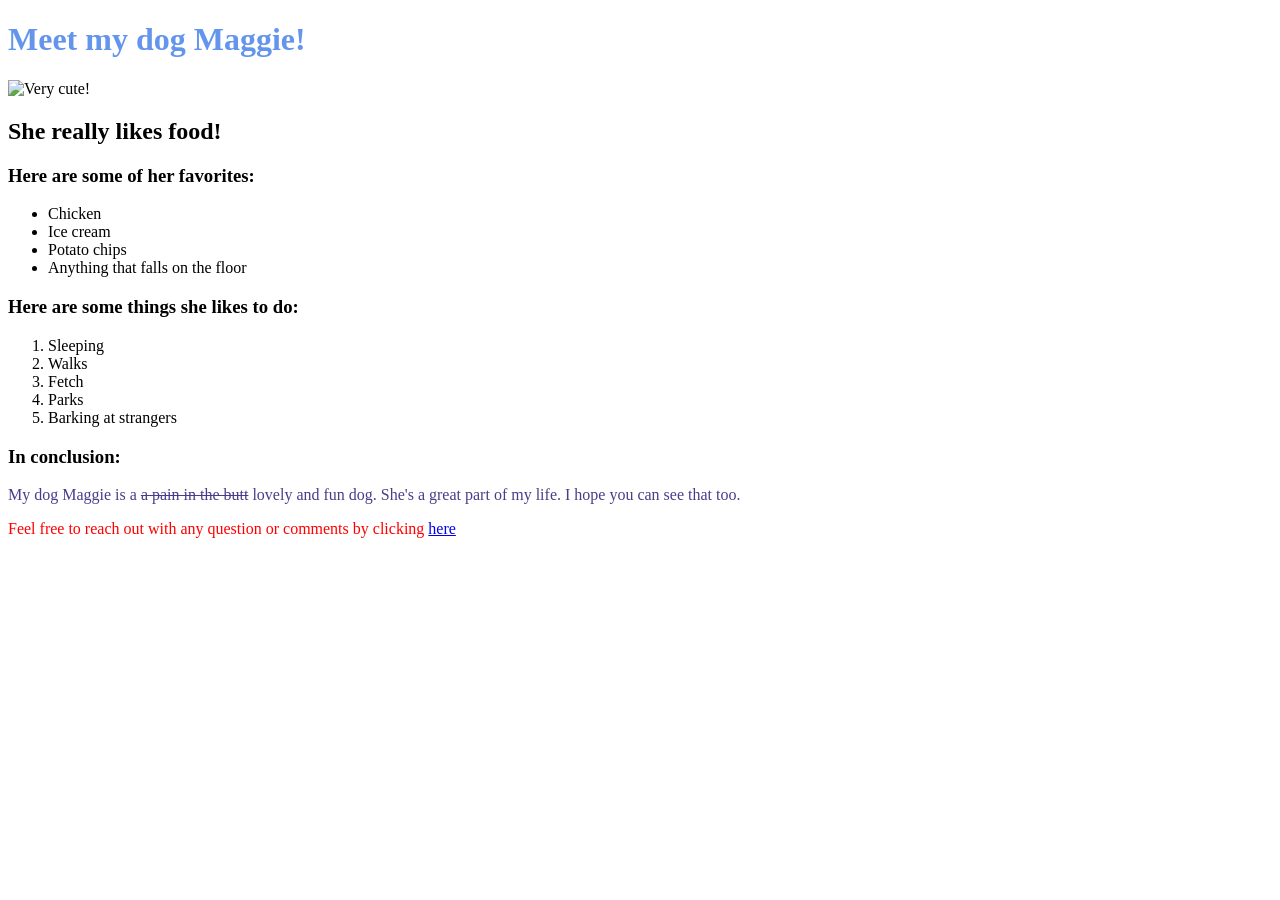
==== pet-website.html @ 2ddf522a "create and edit pet website" ====
<!DOCTYPE html>
<html>
  <head>
    <title>My Pet Maggie!</title>
  </head>
  <body>
    <h1 style="color: cornflowerblue">Meet my dog Maggie!</h1>
    <img src="puppy.jpeg" alt="Very cute!" />

    <h2>She really likes food!</h2>
    <h3>Here are some of her favorites:</h3>
    <ul>
      <li>Chicken</li>
      <li>Ice cream</li>
      <li>Potato chips</li>
      <li>Anything that falls on the floor</li>
    </ul>

    <h3>Here are some things she likes to do:</h3>
    <ol>
      <li>Sleeping</li>
      <li>Walks</li>
      <li>Fetch</li>
      <li>Parks</li>
      <li>Barking at strangers</li>
    </ol>

    <h3>In conclusion:</h3>
    <p style="color: darkslateblue">My dog Maggie is a <strike>a pain in the butt</strike> lovely and fun dog. She's a great part of my life. I hope you can see that too.</p>

    <p style="color: red">Feel free to reach out with any question or comments by clicking <a href="mailto:Cmdyrness@gmail.com">here</a></p>

  </body>
</html>
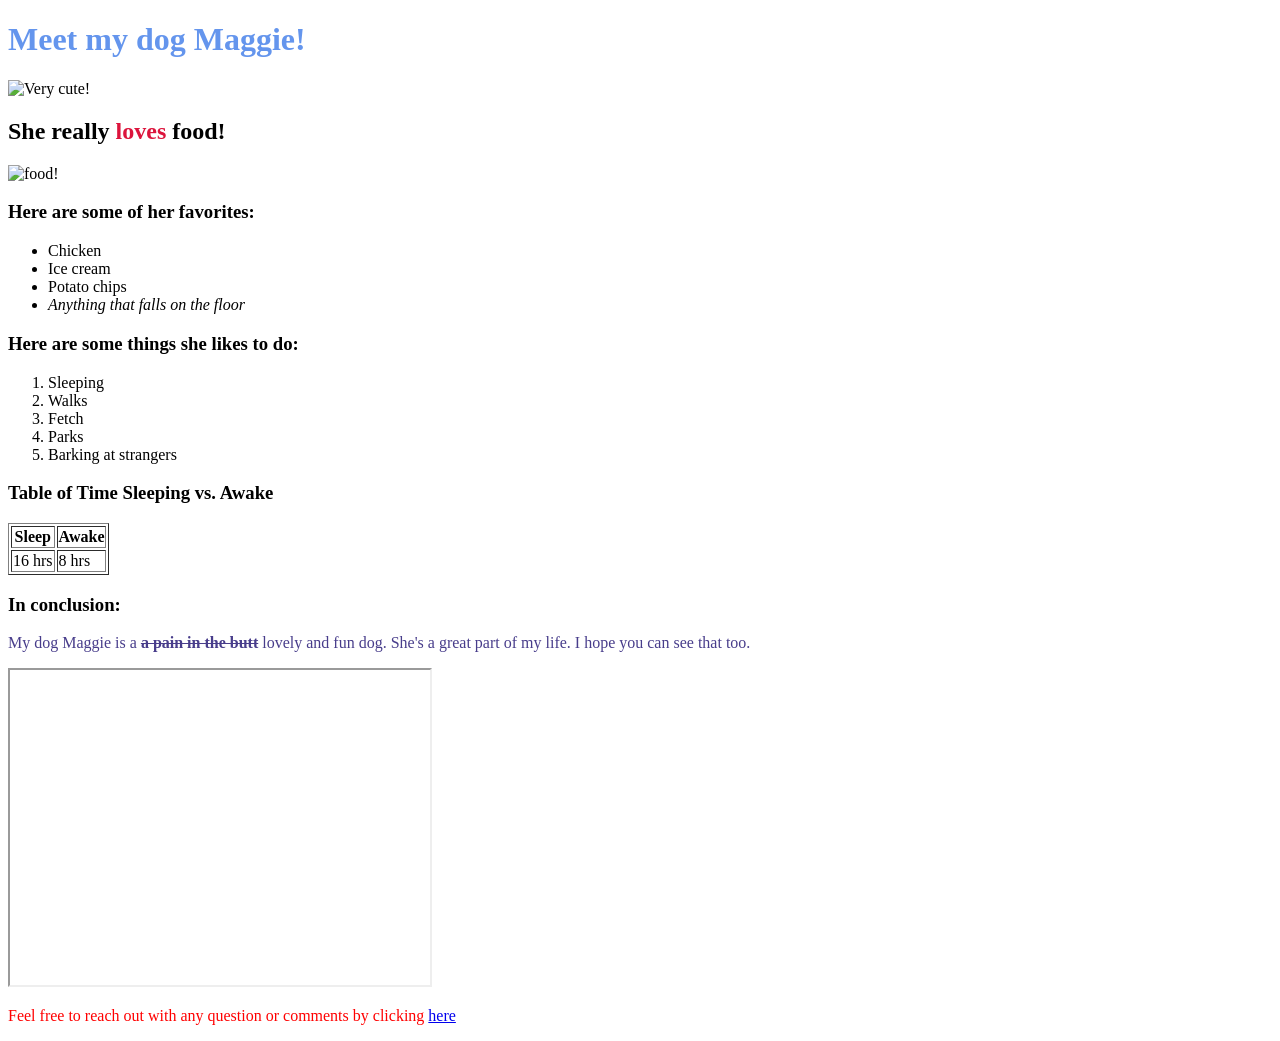
==== commit 89a55793: "add table, video, and inline elements" ====
--- a/pet-website.html
+++ b/pet-website.html
@@ -7,13 +7,14 @@
     <h1 style="color: cornflowerblue">Meet my dog Maggie!</h1>
     <img src="puppy.jpeg" alt="Very cute!" />
 
-    <h2>She really likes food!</h2>
+    <h2>She really <strong style="color: crimson">loves</strong> food!</h2>
+    <img src="food.jpg" alt="food!" />
     <h3>Here are some of her favorites:</h3>
     <ul>
       <li>Chicken</li>
       <li>Ice cream</li>
       <li>Potato chips</li>
-      <li>Anything that falls on the floor</li>
+      <li><em>Anything that falls on the floor</em></li>
     </ul>
 
     <h3>Here are some things she likes to do:</h3>
@@ -25,8 +26,22 @@
       <li>Barking at strangers</li>
     </ol>
 
+    <h3>Table of Time Sleeping vs. Awake</h3>
+    <table border="1">
+      <tr>
+        <th>Sleep</th>
+        <th>Awake</th>
+      </tr>
+      <tr>
+        <td>16 hrs</td>
+        <td>8 hrs</td>
+      </tr>
+    </table>
+
     <h3>In conclusion:</h3>
-    <p style="color: darkslateblue">My dog Maggie is a <strike>a pain in the butt</strike> lovely and fun dog. She's a great part of my life. I hope you can see that too.</p>
+    <p style="color: darkslateblue">My dog Maggie is a <strike><strong>a pain in the butt</strong></strike> lovely and fun dog. She's a great part of my life. I hope you can see that too.</p>
+
+    <iframe width="420" height="315" src="https://www.youtube.com/embed/3ggIHfwkIWM?autoplay=1"></iframe>
 
     <p style="color: red">Feel free to reach out with any question or comments by clicking <a href="mailto:Cmdyrness@gmail.com">here</a></p>
 
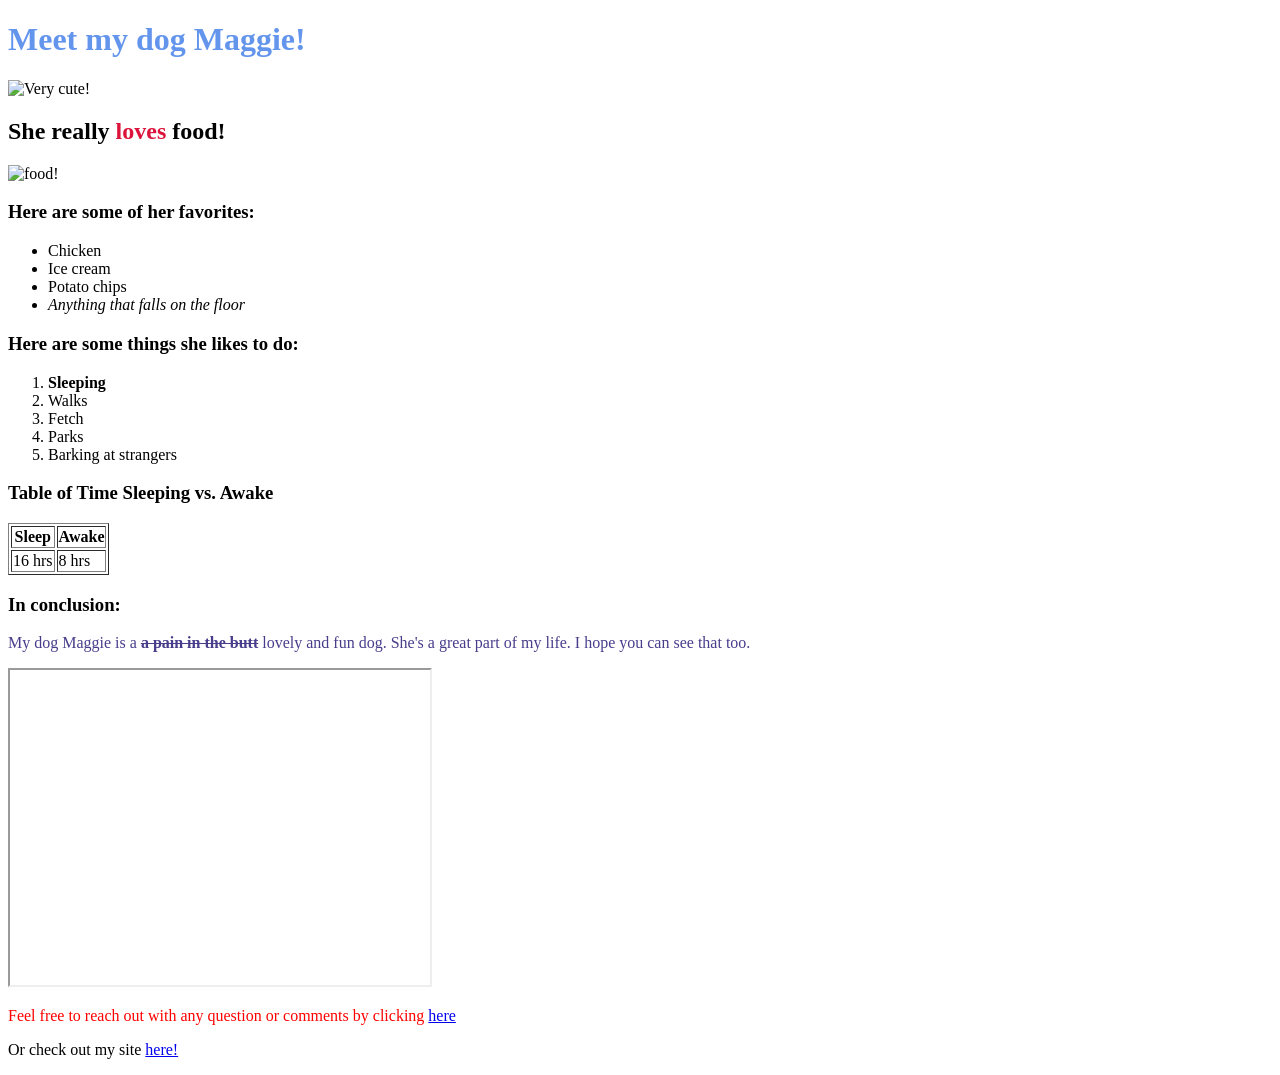
==== commit b7530fba: "add owner.html and add link on pet-website.html" ====
--- a/pet-website.html
+++ b/pet-website.html
@@ -19,7 +19,7 @@
 
     <h3>Here are some things she likes to do:</h3>
     <ol>
-      <li>Sleeping</li>
+      <li><strong>Sleeping</strong></li>
       <li>Walks</li>
       <li>Fetch</li>
       <li>Parks</li>
@@ -44,6 +44,7 @@
     <iframe width="420" height="315" src="https://www.youtube.com/embed/3ggIHfwkIWM?autoplay=1"></iframe>
 
     <p style="color: red">Feel free to reach out with any question or comments by clicking <a href="mailto:Cmdyrness@gmail.com">here</a></p>
+    <p>Or check out my site <a href="owner.html">here!</a></p>
 
   </body>
 </html>
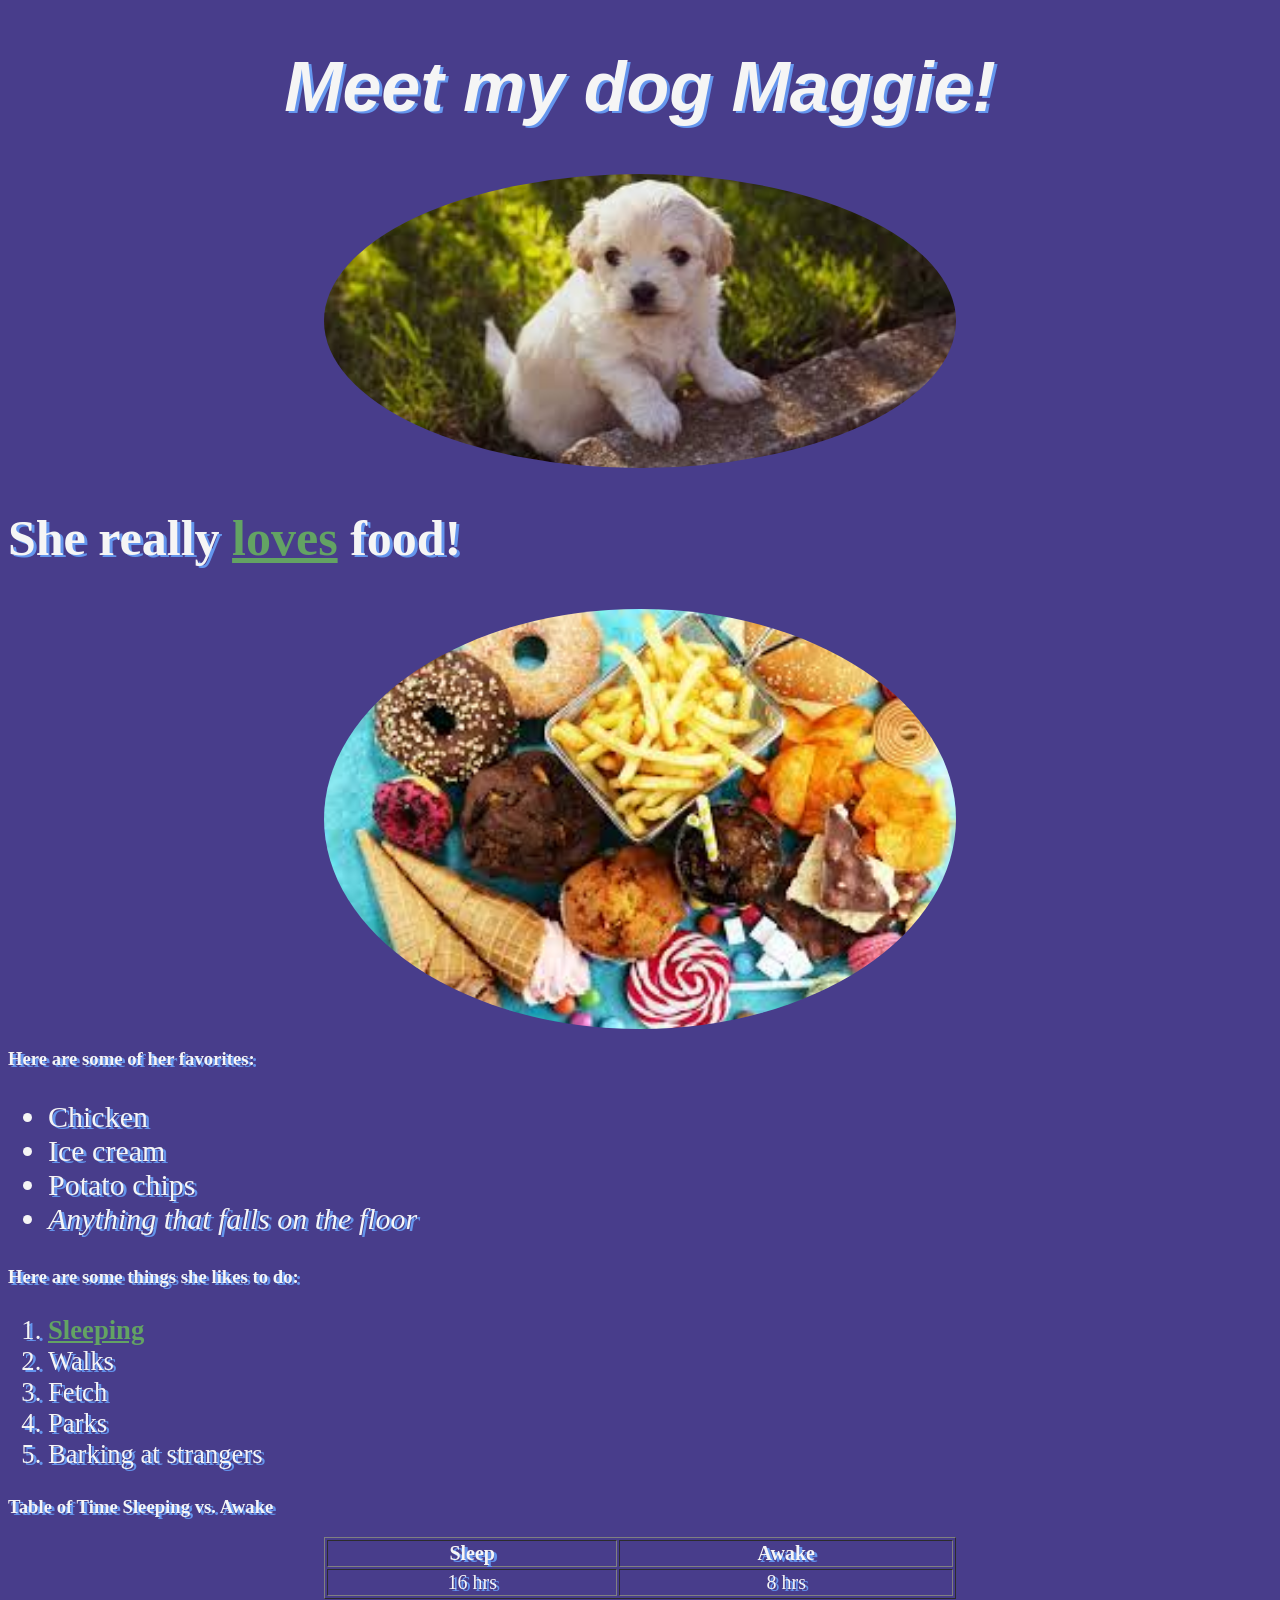
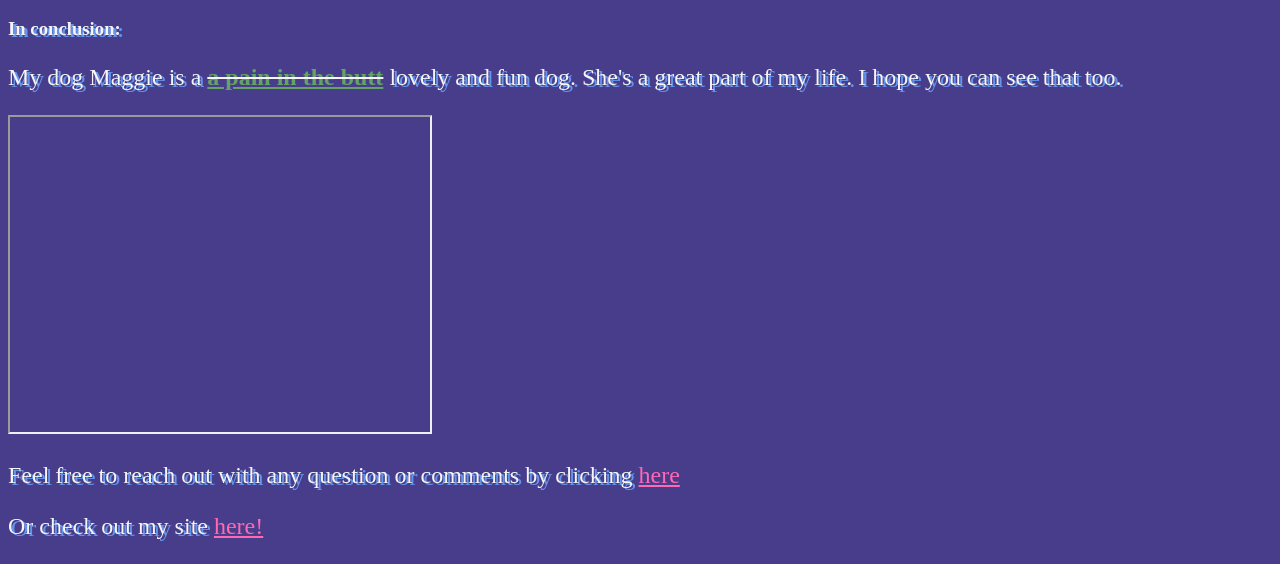
==== commit 9fd922a7: "add styles.css, fix pictures" ====
--- a/pet-website.html
+++ b/pet-website.html
@@ -1,14 +1,15 @@
 <!DOCTYPE html>
 <html>
   <head>
+    <link href="css/styles.css" rel="stylesheet" type="text/css">
     <title>My Pet Maggie!</title>
   </head>
   <body>
-    <h1 style="color: cornflowerblue">Meet my dog Maggie!</h1>
-    <img src="puppy.jpeg" alt="Very cute!" />
+    <h1>Meet my dog Maggie!</h1>
+    <img src="img/puppy.jpeg" alt="Very cute!" />
 
-    <h2>She really <strong style="color: crimson">loves</strong> food!</h2>
-    <img src="food.jpg" alt="food!" />
+    <h2>She really <strong>loves</strong> food!</h2>
+    <img src="img/food.jpeg" alt="food!" >
     <h3>Here are some of her favorites:</h3>
     <ul>
       <li>Chicken</li>
@@ -39,11 +40,11 @@
     </table>
 
     <h3>In conclusion:</h3>
-    <p style="color: darkslateblue">My dog Maggie is a <strike><strong>a pain in the butt</strong></strike> lovely and fun dog. She's a great part of my life. I hope you can see that too.</p>
+    <p>My dog Maggie is a <strike><strong>a pain in the butt</strong></strike> lovely and fun dog. She's a great part of my life. I hope you can see that too.</p>
 
     <iframe width="420" height="315" src="https://www.youtube.com/embed/3ggIHfwkIWM?autoplay=1"></iframe>
 
-    <p style="color: red">Feel free to reach out with any question or comments by clicking <a href="mailto:Cmdyrness@gmail.com">here</a></p>
+    <p>Feel free to reach out with any question or comments by clicking <a href="mailto:Cmdyrness@gmail.com">here</a></p>
     <p>Or check out my site <a href="owner.html">here!</a></p>
 
   </body>
--- a/css/styles.css
+++ b/css/styles.css
@@ -0,0 +1,55 @@
+body {
+  color: whitesmoke;
+  background-color: darkslateblue;
+  text-shadow: 3px 2px cornflowerblue;
+}
+
+h1 {
+  font-size: 70px;
+  font-style: italic;
+  font-family: 'Lucida Sans', 'Lucida Sans Regular', 'Lucida Grande', 'Lucida Sans Unicode', Geneva, Verdana, sans-serif;
+  text-align: center;
+}
+
+h2 {
+  font-size: 50px;
+}
+
+p {
+  font-size: 18pt;
+}
+
+ul {
+  font-size: 30px;
+}
+
+ol {
+  font-size: 20pt;
+}
+
+table {
+  font-size: 20px;
+  width: 50%;
+  text-align: center;
+  margin-left: auto;
+  margin-right: auto;
+}
+
+img {
+  display: block;
+  margin-left: auto;
+  margin-right: auto;
+  width: 50%;
+  border-radius: 50%;
+}
+
+a {
+  color: hotpink;
+  text-shadow: none;
+}
+
+strong {
+  text-shadow: none;
+  color: rgb(99, 163, 99);
+  text-decoration: underline;
+}
